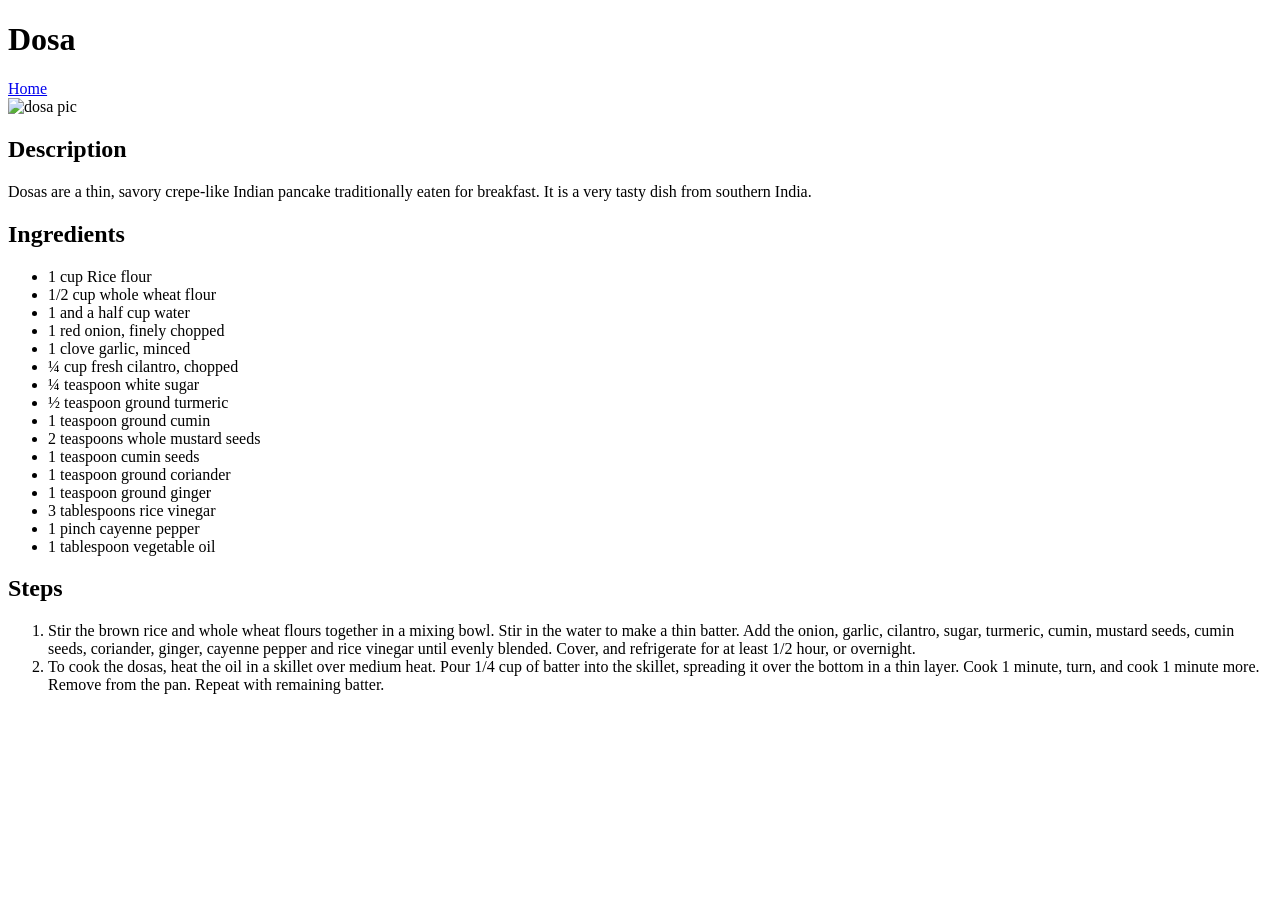
==== recipes/dosa.html @ 94db58f9 "Add index.html and dosa recipe" ====
<!DOCTYPE html>
<html lang="en">
<head>
    <meta charset="UTF-8">
    <meta name="viewport" content="width=device-width, initial-scale=1.0">
    <title>Dosa</title>
</head>
<body>
    <h1>Dosa</h1>
    <div>
        <a href="../index.html">Home</a>
    </div>
    <div>
    <img src="https://img.magnific.com/free-photo/delicious-indian-dosa-composition_23-2149086051.jpg?semt=ais_hybrid&w=740&q=80" alt="dosa pic" height="250">
    </div>
    <h2>Description</h2>
    <p>Dosas are a thin, savory crepe-like Indian pancake traditionally eaten for breakfast. It is a very tasty dish from southern India.</p>
    <h2>Ingredients</h2>
    <ul>
        <li>1 cup Rice flour</li>
        <li>1/2 cup whole wheat flour</li>
        <li>1 and a half cup water</li>
        <li>1 red onion, finely chopped</li>
        <li>1 clove garlic, minced</li>
        <li>¼ cup fresh cilantro, chopped</li>
        <li>¼ teaspoon white sugar</li>
        <li>½ teaspoon ground turmeric</li>
        <li>1 teaspoon ground cumin</li>
        <li>2 teaspoons whole mustard seeds</li>
        <li>1 teaspoon cumin seeds</li>
        <li>1 teaspoon ground coriander</li>
        <li>1 teaspoon ground ginger</li>
        <li>3 tablespoons rice vinegar</li>
        <li>1 pinch cayenne pepper</li>
        <li>1 tablespoon vegetable oil</li>
    </ul>
    <h2>Steps</h2>
    <ol>
        <li>Stir the brown rice and whole wheat flours together in a mixing bowl. Stir in the water to make a thin batter. Add the onion, garlic, cilantro, sugar, turmeric, cumin, mustard seeds, cumin seeds, coriander, ginger, cayenne pepper and rice vinegar until evenly blended. Cover, and refrigerate for at least 1/2 hour, or overnight.</li>
        <li>To cook the dosas, heat the oil in a skillet over medium heat. Pour 1/4 cup of batter into the skillet, spreading it over the bottom in a thin layer. Cook 1 minute, turn, and cook 1 minute more. Remove from the pan. Repeat with remaining batter.</li>
    </ol>
</body>
</html>
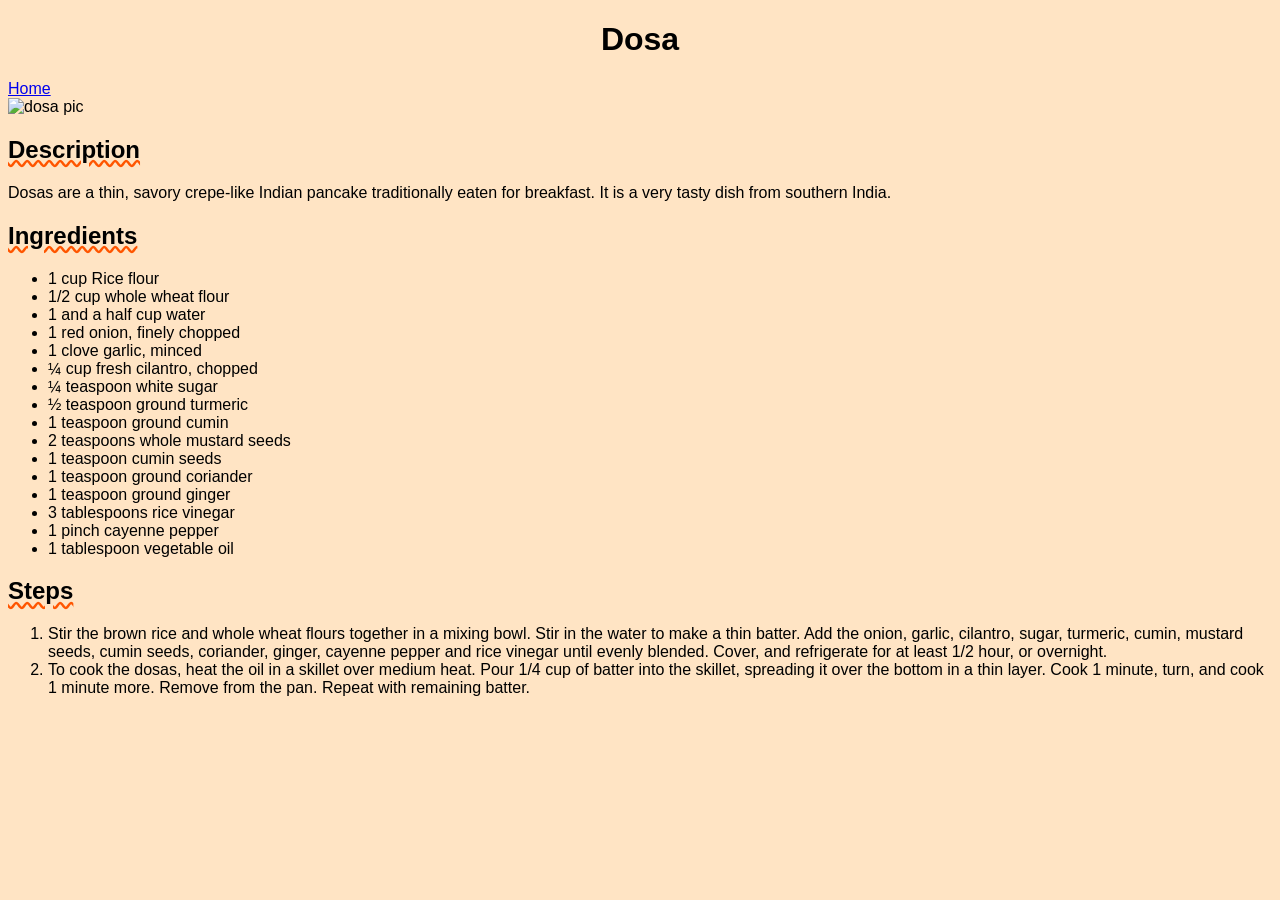
==== commit 860500b0: "Add basic stylesheet" ====
--- a/recipes/dosa.html
+++ b/recipes/dosa.html
@@ -4,6 +4,7 @@
     <meta charset="UTF-8">
     <meta name="viewport" content="width=device-width, initial-scale=1.0">
     <title>Dosa</title>
+    <link rel="stylesheet" href="../style.css">
 </head>
 <body>
     <h1>Dosa</h1>
--- a/style.css
+++ b/style.css
@@ -0,0 +1,16 @@
+*{
+    background-color: bisque;
+}
+
+body{
+    font-family: cursive, Verdana, Geneva, Tahoma, sans-serif;
+}
+
+h1{
+    text-align: center;
+}
+
+h2{
+    text-decoration: underline wavy;
+    text-decoration-color: rgb(255, 85, 0);
+}
